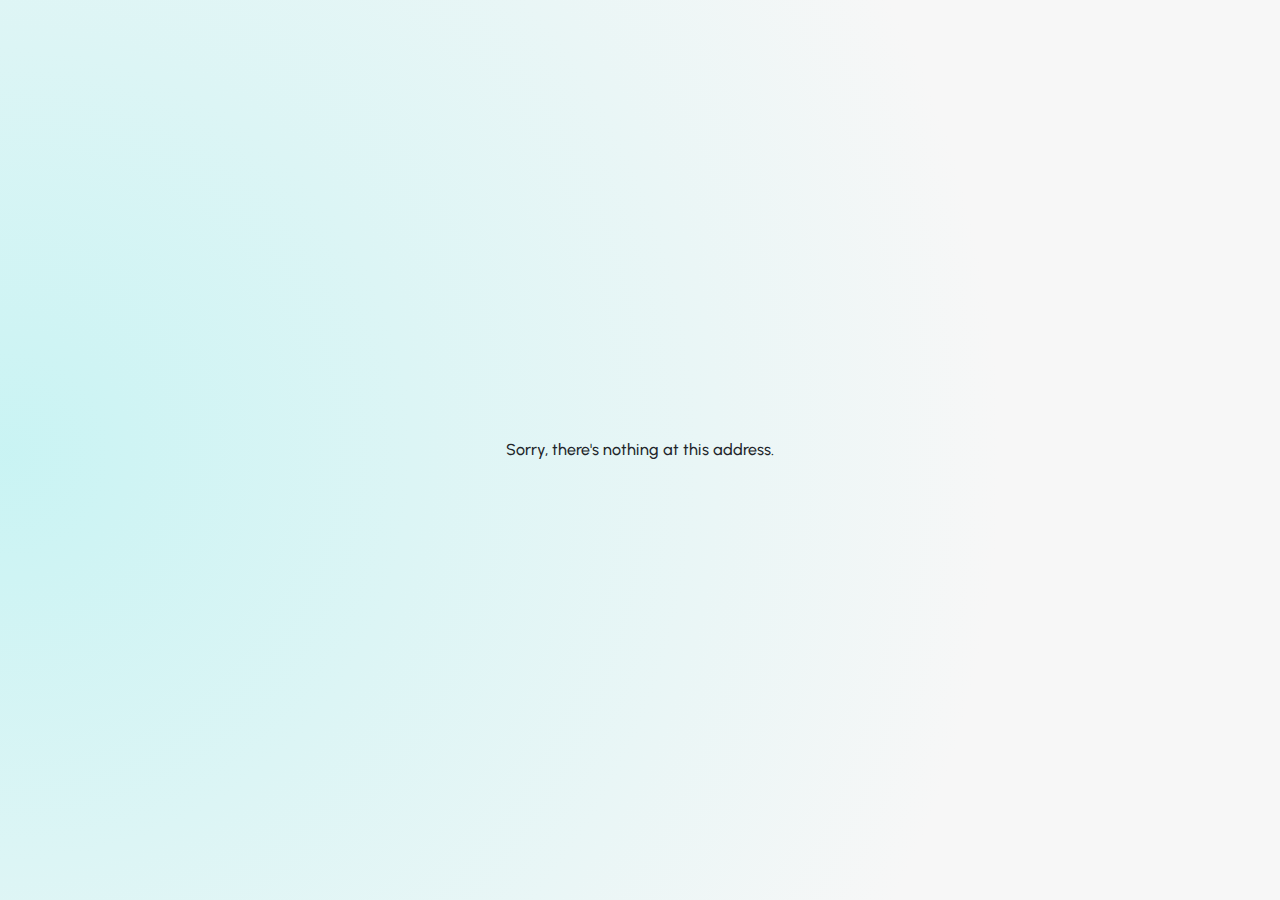
==== index.html @ 9ce59e41 "Deploying to gh-pages from  @ 3691635ded6cb5269eb6aea7a6d316ff583363cf 🚀" ====
<!DOCTYPE html>
<html>
<!--Developed by German Santiesteban-->
<head>
    <meta charset="utf-8" />
    <meta name="viewport" content="width=device-width, initial-scale=1.0, maximum-scale=1.0, user-scalable=no" />
    <title>BlazorWasmWeatherApp</title>
    <base href="/" />
    <link href="css/bootstrap/bootstrap.min.css" rel="stylesheet" />
    <link href="css/app.css" rel="stylesheet" />
    <link href="css/loading.css" rel="stylesheet" />
    <link href="BlazorWasmWeatherApp.styles.css" rel="stylesheet" />
    <link href="manifest.json" rel="manifest" />
    <link rel="apple-touch-icon" sizes="512x512" href="icon-512.png" />
</head>

<body>
    <div id="app">
        <!--<h1>Loading...</h1>-->
        <div class="loadingio-spinner-spinner-s5nj8w89pj">
            <div class="ldio-fi6j1v166kb">
                <div></div><div></div><div></div><div></div><div></div><div></div><div></div><div></div><div></div><div></div><div></div><div></div>
            </div>
        </div>
    </div>
    
    <!--<div id="blazor-error-ui">
        An unhandled error has occurred.
        <a href="" class="reload">Reload</a>
        <a class="dismiss">🗙</a>
    </div>-->
    <script src="_framework/blazor.webassembly.js"></script>
    <script>navigator.serviceWorker.register('service-worker.js');</script>
</body>

</html>
---- css/app.css ----
﻿@import url('open-iconic/font/css/open-iconic-bootstrap.min.css');

@font-face {
    font-family: 'urbanist-medium';
    src: url('../fonts/Urbanist-Medium.ttf') format('opentype');
}

html, body {
    /*font-family: 'Helvetica Neue', Helvetica, Arial, sans-serif;*/
    font-family: urbanist-medium;
    background-image: radial-gradient(circle 993px at .5% 50.5%,rgba(175,238,238,.67) 0,#f7f7f7 100.2%);
    height: 100vh;
    width: 100vw;
    display: -moz-box;
    display: flex;
    -moz-box-pack: center;
    justify-content: center;
    -moz-box-align: center;
    align-items: center;
}

* {
    padding: 0;
    margin: 0;
    -webkit-box-sizing: border-box;
    -moz-box-sizing: border-box;
    box-sizing: border-box;
}

.home-wrapper {
    width: 1200px;
    height: 590px;
    text-align: center;
    background: hsla(0,0%,100%,.95);
    -webkit-box-shadow: 0 8px 32px 0 rgba(72,209,204,.57);
    box-shadow: 0 8px 32px 0 rgba(72,209,204,.47);
    backdrop-filter: blur(3px);
    -webkit-backdrop-filter: blur(3px);
    border-radius: 30px;
    display: grid;
    grid-template-columns: 1fr 2fr;
    margin: 0 20px;
}

.home-wrapper-weather {
    padding: 30px
}



.home-location-title {
    font-size: 38px;
    margin-bottom: 10px;
}

.home-weather-description {
    font-size: 24px;
    margin-bottom: 20px;
}

.contenedor-imagen {
    display: inline-block;
    max-width: 100%;
    overflow: hidden;
    position: relative;
    box-sizing: border-box;
    margin: 0px;
}

.contenedor-imagen-menor {
    box-sizing: border-box;
    display: block;
    max-width: 100%;
}

.imagen-in {
    max-width: 100%;
    display: block;
    margin: 0px;
    border: medium none;
    padding: 0px;
}

.image-in-secondary {
    position: absolute;
    inset: 0px;
    box-sizing: border-box;
    padding: 0px;
    border: medium none;
    margin: auto;
    display: block;
    width: 0px;
    height: 0px;
    min-width: 100%;
    max-width: 100%;
    min-height: 100%;
    max-height: 100%;
}

.home-temp {
    font-size: 84px;
}



.home-wrapper-stats {
    background-color: #f7f7f7;
    max-height: 590px;
    padding: 30px;
    text-align: right;
    border-radius: 0 30px 30px 0;
}

.home-title-search {
    display: grid;
    grid-template-columns: 2fr 1fr;
    grid-gap: 20px;
    gap: 20px;
}

.home-search {
    margin-bottom: 20px;
    height: 40px;
    border: none;
    padding: 0 10px;
    color: #303030;
    font-size: 20px;
    text-align: right;
    border-radius: 10px;
    font-family: 'urbanist-medium';
    font-size: 18px;
}

.home-stats-box {
    display: grid;
    grid-template-columns: 1fr 1fr 1fr;
    grid-gap: 20px;
    gap: 20px;
    border-radius: 20px;
    margin-bottom: 20px;
}


.home-stats-card {
    background: hsla(0,0%,100%,.95);
    border-radius: 20px;
    padding: 20px;
    max-height: 155px;
}

.home-stats-card-content {
    display: grid;
    grid-template-columns: 1fr 1fr;
}

.home-stats-card-image {
    display: inline-block;
    max-width: 100%;
    overflow: hidden;
    position: relative;
    box-sizing: border-box;
    margin: 0px;
}

.image-stats-card-secondary {
    box-sizing: border-box;
    display: block;
    max-width: 100%;
}

.image-stats-card-primary {
    max-width: 100%;
    display: block;
    margin: 0px;
    border: medium none;
    padding: 0px;
}

.image-stats-card-principal {
    position: absolute;
    inset: 0px;
    box-sizing: border-box;
    padding: 0px;
    border: medium none;
    margin: auto;
    display: block;
    width: 0px;
    height: 0px;
    min-width: 100%;
    max-width: 100%;
    min-height: 100%;
    max-height: 100%;
}


.home-switch-box {
    text-align: right;
}

.home-switch {
    margin: 0 10px;
    cursor: pointer;
    display: inline;
}

p {
    margin-bottom: 0rem !important;
}

h1 {
    margin-bottom: 0px;
}

#blazor-error-ui {
    background: lightyellow;
    bottom: 0;
    box-shadow: 0 -1px 2px rgba(0, 0, 0, 0.2);
    display: none;
    left: 0;
    padding: 0.6rem 1.25rem 0.7rem 1.25rem;
    position: fixed;
    width: 100%;
    z-index: 1000;
}

    #blazor-error-ui .dismiss {
        cursor: pointer;
        position: absolute;
        right: 0.75rem;
        top: 0.5rem;
    }
---- css/loading.css ----
﻿@keyframes ldio-fi6j1v166kb {
    0% {
        opacity: 1
    }

    100% {
        opacity: 0
    }
}

:root {
    --primary-color: #FFA07A;
}

.ldio-fi6j1v166kb div {
    left: 94px;
    top: 48px;
    position: absolute;
    animation: ldio-fi6j1v166kb linear 1s infinite;
    background: var(--primary-color);
    width: 12px;
    height: 24px;
    border-radius: 6px / 12px;
    transform-origin: 6px 52px;
}

    .ldio-fi6j1v166kb div:nth-child(1) {
        transform: rotate(0deg);
        animation-delay: -0.9166666666666666s;
        background: var(--primary-color);
    }

    .ldio-fi6j1v166kb div:nth-child(2) {
        transform: rotate(30deg);
        animation-delay: -0.8333333333333334s;
        background: var(--primary-color);
    }

    .ldio-fi6j1v166kb div:nth-child(3) {
        transform: rotate(60deg);
        animation-delay: -0.75s;
        background: var(--primary-color);
    }

    .ldio-fi6j1v166kb div:nth-child(4) {
        transform: rotate(90deg);
        animation-delay: -0.6666666666666666s;
        background: var(--primary-color);
    }

    .ldio-fi6j1v166kb div:nth-child(5) {
        transform: rotate(120deg);
        animation-delay: -0.5833333333333334s;
        background: var(--primary-color);
    }

    .ldio-fi6j1v166kb div:nth-child(6) {
        transform: rotate(150deg);
        animation-delay: -0.5s;
        background: var(--primary-color);
    }

    .ldio-fi6j1v166kb div:nth-child(7) {
        transform: rotate(180deg);
        animation-delay: -0.4166666666666667s;
        background: var(--primary-color);
    }

    .ldio-fi6j1v166kb div:nth-child(8) {
        transform: rotate(210deg);
        animation-delay: -0.3333333333333333s;
        background: var(--primary-color);
    }

    .ldio-fi6j1v166kb div:nth-child(9) {
        transform: rotate(240deg);
        animation-delay: -0.25s;
        background: var(--primary-color);
    }

    .ldio-fi6j1v166kb div:nth-child(10) {
        transform: rotate(270deg);
        animation-delay: -0.16666666666666666s;
        background: var(--primary-color);
    }

    .ldio-fi6j1v166kb div:nth-child(11) {
        transform: rotate(300deg);
        animation-delay: -0.08333333333333333s;
        background: var(--primary-color);
    }

    .ldio-fi6j1v166kb div:nth-child(12) {
        transform: rotate(330deg);
        animation-delay: 0s;
        background: var(--primary-color);
    }

.loadingio-spinner-spinner-s5nj8w89pj {
    width: 200px;
    height: 200px;
    display: inline-block;
    overflow: hidden;
   
}

.ldio-fi6j1v166kb {
    width: 100%;
    height: 100%;
    position: relative;
    transform: translateZ(0) scale(1);
    backface-visibility: hidden;
    transform-origin: 0 0; /* see note above */
}

    .ldio-fi6j1v166kb div {
        box-sizing: content-box;
    }
---- BlazorWasmWeatherApp.styles.css ----
/* /Shared/MainLayout.razor.rz.scp.css */
.page[b-v987kvcnwo] {
    position: relative;
    display: flex;
    flex-direction: column;
}

.main[b-v987kvcnwo] {
    flex: 1;
}

.sidebar[b-v987kvcnwo] {
    background-image: linear-gradient(180deg, rgb(5, 39, 103) 0%, #3a0647 70%);
}

.top-row[b-v987kvcnwo] {
    background-color: #f7f7f7;
    border-bottom: 1px solid #d6d5d5;
    justify-content: flex-end;
    height: 3.5rem;
    display: flex;
    align-items: center;
}

    .top-row[b-v987kvcnwo]  a, .top-row .btn-link[b-v987kvcnwo] {
        white-space: nowrap;
        margin-left: 1.5rem;
    }

    .top-row a:first-child[b-v987kvcnwo] {
        overflow: hidden;
        text-overflow: ellipsis;
    }

@media (max-width: 640.98px) {
    .top-row:not(.auth)[b-v987kvcnwo] {
        display: none;
    }

    .top-row.auth[b-v987kvcnwo] {
        justify-content: space-between;
    }

    .top-row a[b-v987kvcnwo], .top-row .btn-link[b-v987kvcnwo] {
        margin-left: 0;
    }
}

@media (min-width: 641px) {
    .page[b-v987kvcnwo] {
        flex-direction: row;
    }

    .sidebar[b-v987kvcnwo] {
        width: 250px;
        height: 100vh;
        position: sticky;
        top: 0;
    }

    .top-row[b-v987kvcnwo] {
        position: sticky;
        top: 0;
        z-index: 1;
    }

    .main > div[b-v987kvcnwo] {
        padding-left: 2rem !important;
        padding-right: 1.5rem !important;
    }
}
/* /Shared/NavMenu.razor.rz.scp.css */
.navbar-toggler[b-4anafw95ho] {
    background-color: rgba(255, 255, 255, 0.1);
}

.top-row[b-4anafw95ho] {
    height: 3.5rem;
    background-color: rgba(0,0,0,0.4);
}

.navbar-brand[b-4anafw95ho] {
    font-size: 1.1rem;
}

.oi[b-4anafw95ho] {
    width: 2rem;
    font-size: 1.1rem;
    vertical-align: text-top;
    top: -2px;
}

.nav-item[b-4anafw95ho] {
    font-size: 0.9rem;
    padding-bottom: 0.5rem;
}

    .nav-item:first-of-type[b-4anafw95ho] {
        padding-top: 1rem;
    }

    .nav-item:last-of-type[b-4anafw95ho] {
        padding-bottom: 1rem;
    }

    .nav-item[b-4anafw95ho]  a {
        color: #d7d7d7;
        border-radius: 4px;
        height: 3rem;
        display: flex;
        align-items: center;
        line-height: 3rem;
    }

.nav-item[b-4anafw95ho]  a.active {
    background-color: rgba(255,255,255,0.25);
    color: white;
}

.nav-item[b-4anafw95ho]  a:hover {
    background-color: rgba(255,255,255,0.1);
    color: white;
}

@media (min-width: 641px) {
    .navbar-toggler[b-4anafw95ho] {
        display: none;
    }

    .collapse[b-4anafw95ho] {
        /* Never collapse the sidebar for wide screens */
        display: block;
    }
}
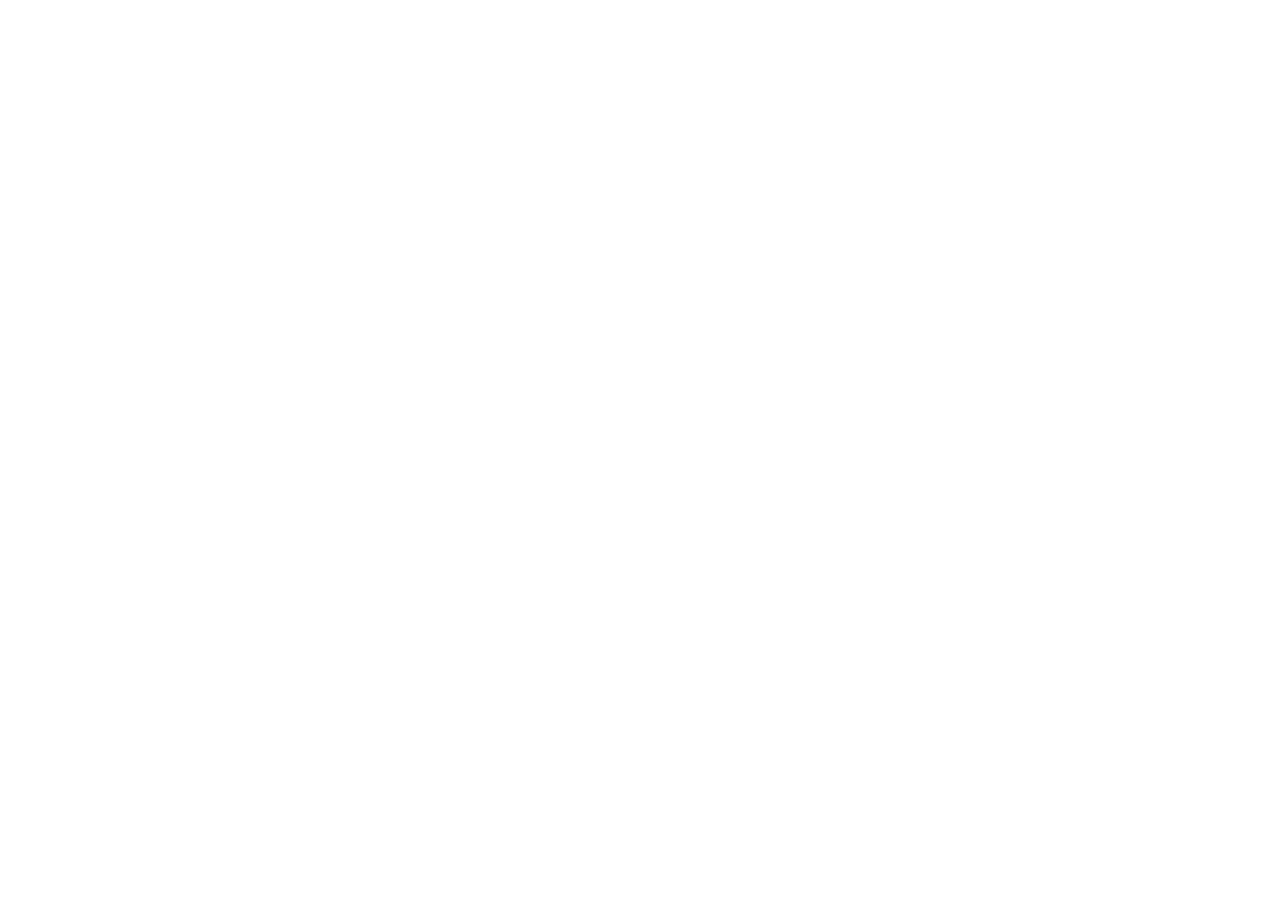
==== commit e0f69c81: "Deploying to gh-pages from  @ cad3e2540fef0b14b4778e9791981283b115ee24 🚀" ====
--- a/index.html
+++ b/index.html
@@ -5,7 +5,7 @@
     <meta charset="utf-8" />
     <meta name="viewport" content="width=device-width, initial-scale=1.0, maximum-scale=1.0, user-scalable=no" />
     <title>BlazorWasmWeatherApp</title>
-    <base href="/" />
+    <base href="/Blazor-Weather-App/" />
     <link href="css/bootstrap/bootstrap.min.css" rel="stylesheet" />
     <link href="css/app.css" rel="stylesheet" />
     <link href="css/loading.css" rel="stylesheet" />
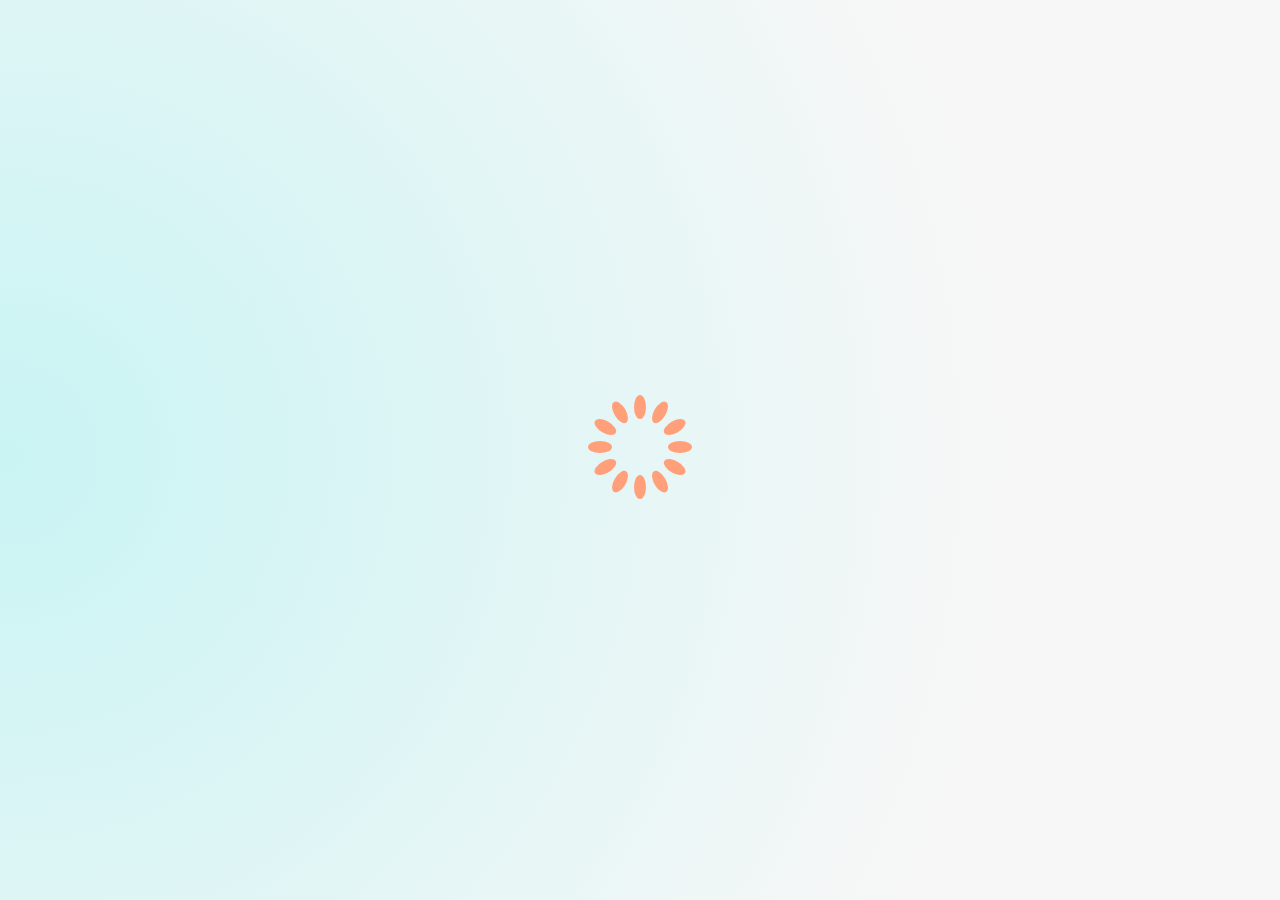
==== commit 06b093f9: "Deploying to gh-pages from  @ 874fd07f84c46c050bb0afd25ce4ad7f02f26cbd 🚀" ====
--- a/index.html
+++ b/index.html
@@ -5,7 +5,8 @@
     <meta charset="utf-8" />
     <meta name="viewport" content="width=device-width, initial-scale=1.0, maximum-scale=1.0, user-scalable=no" />
     <title>BlazorWasmWeatherApp</title>
-    <base href="/Blazor-Weather-App/" />
+    <!--<base href="/Blazor-Weather-App/" />-->
+    <base href="https://tesla93.github.io/Blazor-Weather-App/" />
     <link href="css/bootstrap/bootstrap.min.css" rel="stylesheet" />
     <link href="css/app.css" rel="stylesheet" />
     <link href="css/loading.css" rel="stylesheet" />
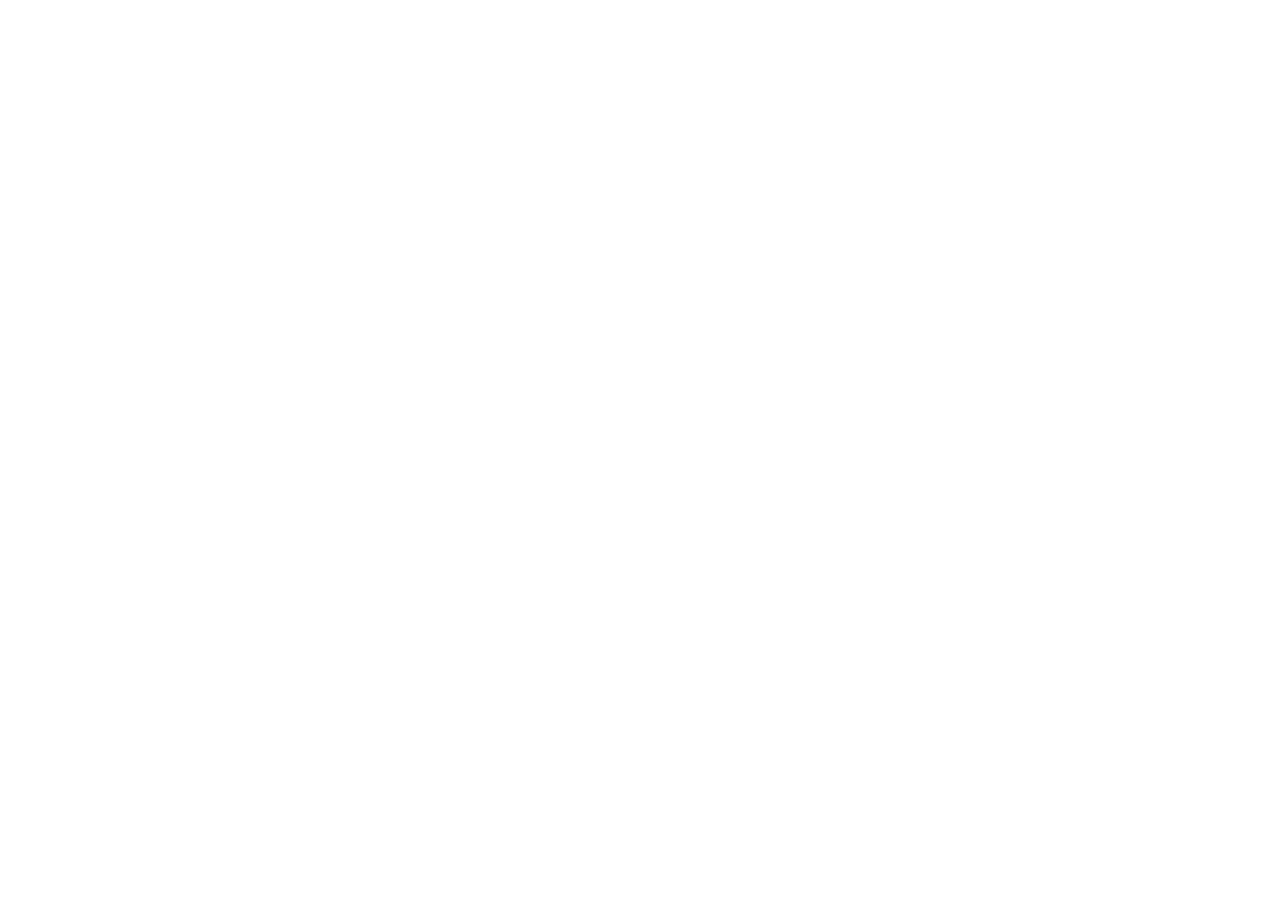
==== commit e08c452b: "Deploying to gh-pages from  @ cad3e2540fef0b14b4778e9791981283b115ee24 🚀" ====
--- a/index.html
+++ b/index.html
@@ -5,8 +5,7 @@
     <meta charset="utf-8" />
     <meta name="viewport" content="width=device-width, initial-scale=1.0, maximum-scale=1.0, user-scalable=no" />
     <title>BlazorWasmWeatherApp</title>
-    <!--<base href="/Blazor-Weather-App/" />-->
-    <base href="https://tesla93.github.io/Blazor-Weather-App/" />
+    <base href="/Blazor-Weather-App/" />
     <link href="css/bootstrap/bootstrap.min.css" rel="stylesheet" />
     <link href="css/app.css" rel="stylesheet" />
     <link href="css/loading.css" rel="stylesheet" />
